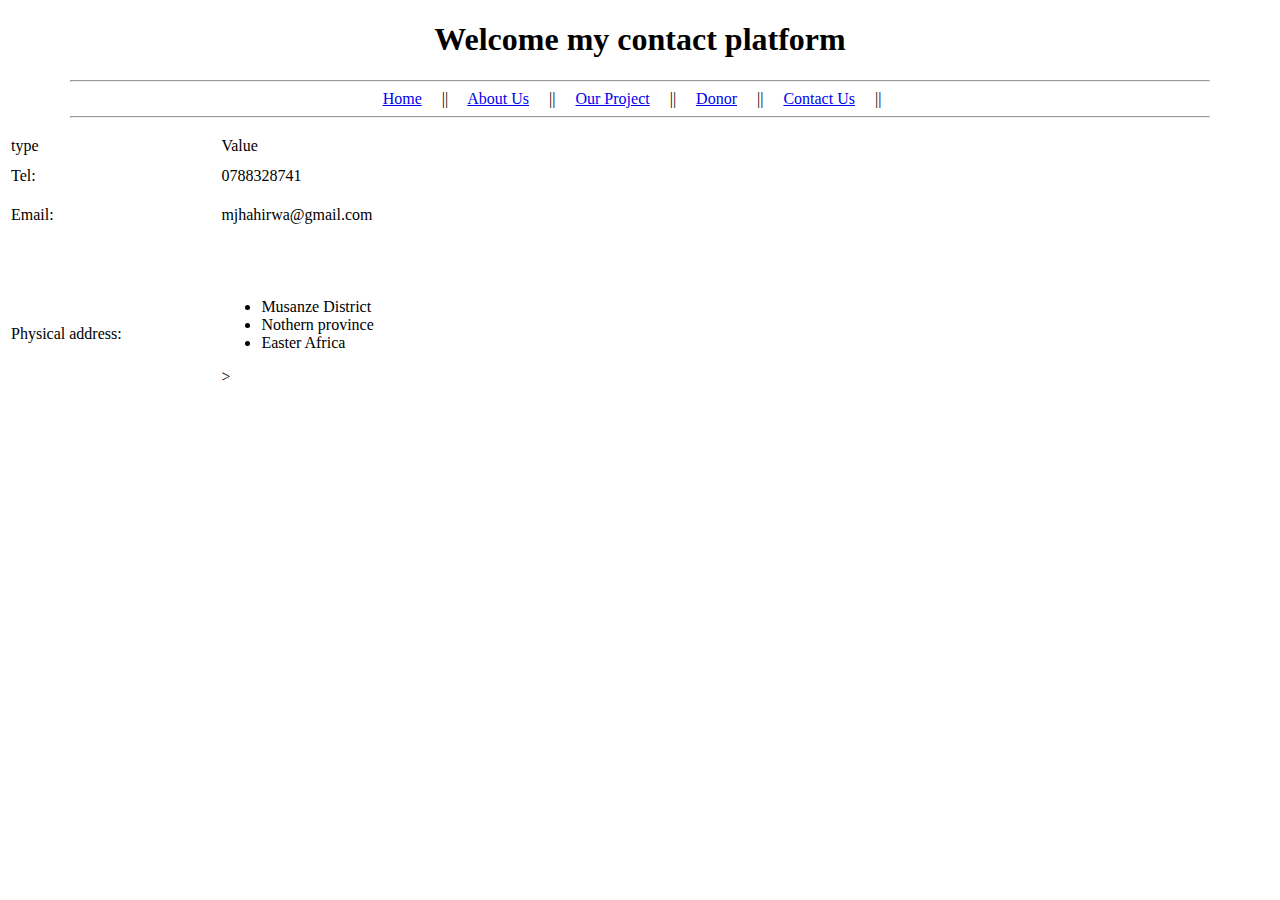
==== contact.html @ eea94bcb "addind new file of my contacts" ====
<!DOCTYPE html>
<html lang="en">
<head>
    <meta charset="UTF-8">
    <meta name="viewport" content="width=device-width, initial-scale=1.0">
    <title>Exercise</title>
</head>
<body>
    <h1 > <center> Welcome my contact platform</center></h1>
    <hr width="90%" border="3">
   <center> <a href="index.html"> Home</a> &nbsp; &nbsp; || &nbsp; &nbsp;
    <a href="about.html"> About Us</a> &nbsp; &nbsp; || &nbsp; &nbsp;
    <a href="project.html"> Our Project</a> &nbsp; &nbsp; || &nbsp; &nbsp;
    <a href="donor.html"> Donor</a> &nbsp; &nbsp; || &nbsp; &nbsp;
    <a href="contact.html"> Contact Us</a> &nbsp; &nbsp; || &nbsp; &nbsp;
</center><hr width="90%" border="3"> 
<p>
    <table width="500" height="300">
        <thead>
            <td> type</td>
            <td>Value</td>
        </thead>
        <tr>
            <td>Tel:</td>
            <td>0788328741
        </tr>
        <tr>
            <td>Email:</td>
            <td>mjhahirwa@gmail.com</td>
        </tr>
        <tr>
            <td>Physical address:</td>
            <td><ul>
                <li>Musanze District</li>
                <li>Nothern province</li>
                <li>Easter Africa</li>
            </ul>>

            </td>
        </tr>

    </table>
  </p>
</body>
</html>
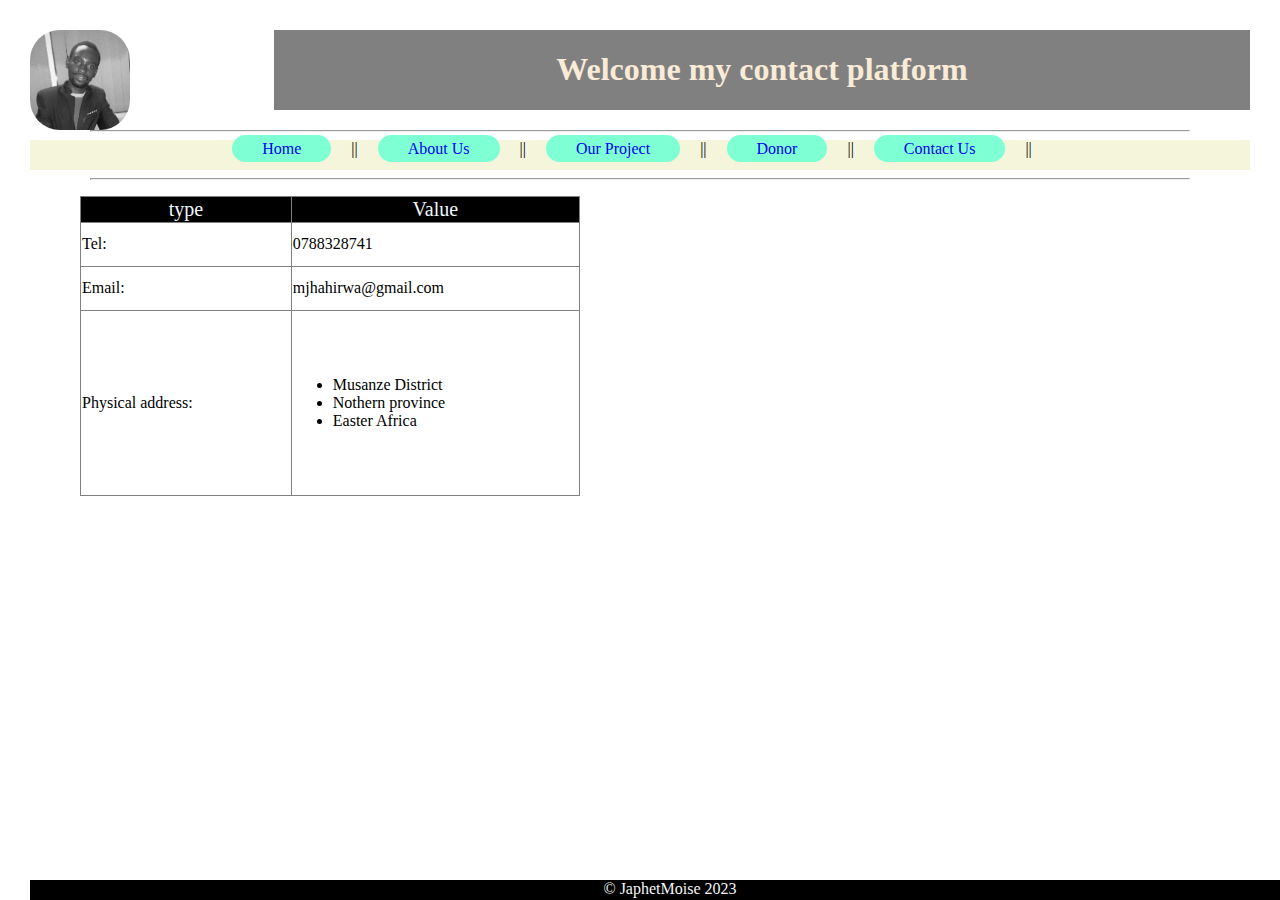
==== commit dc948a48: "Upload udated files for week2 final project" ====
--- a/contact.html
+++ b/contact.html
@@ -1,21 +1,25 @@
 <!DOCTYPE html>
 <html lang="en">
 <head>
+    <link rel="stylesheet" href="style.css">
+    <link rel="stylesheet" type="text/css" href="style.css">
     <meta charset="UTF-8">
     <meta name="viewport" content="width=device-width, initial-scale=1.0">
     <title>Exercise</title>
 </head>
 <body>
-    <h1 > <center> Welcome my contact platform</center></h1>
+    <div class="div-photo"><img src="moise.jpg" alt="" id="head-photo"></div>
+    <div id="header">
+    <h1 > <center> Welcome my contact platform</center></h1></div>
     <hr width="90%" border="3">
-   <center> <a href="index.html"> Home</a> &nbsp; &nbsp; || &nbsp; &nbsp;
+   <div id="menu"><center> <a href="index.html"> Home</a> &nbsp; &nbsp; || &nbsp; &nbsp;
     <a href="about.html"> About Us</a> &nbsp; &nbsp; || &nbsp; &nbsp;
     <a href="project.html"> Our Project</a> &nbsp; &nbsp; || &nbsp; &nbsp;
     <a href="donor.html"> Donor</a> &nbsp; &nbsp; || &nbsp; &nbsp;
     <a href="contact.html"> Contact Us</a> &nbsp; &nbsp; || &nbsp; &nbsp;
-</center><hr width="90%" border="3"> 
+</center></div><hr width="90%" border="3"> 
 <p>
-    <table width="500" height="300">
+    <table id="contact-table" width="500" height="300" border="1">
         <thead>
             <td> type</td>
             <td>Value</td>
@@ -30,16 +34,17 @@
         </tr>
         <tr>
             <td>Physical address:</td>
-            <td><ul>
-                <li>Musanze District</li>
-                <li>Nothern province</li>
-                <li>Easter Africa</li>
-            </ul>>
+               <td><ul>
+                    <li>Musanze District</li>
+                    <li>Nothern province</li>
+                    <li>Easter Africa</li>
+                </ul>
 
             </td>
         </tr>
 
     </table>
   </p>
+  <div id="foot">&copy; JaphetMoise 2023</div>
 </body>
 </html>--- a/style.css
+++ b/style.css
@@ -0,0 +1,94 @@
+#header{
+	width: 80%;
+	float: left;
+	background-color: gray;
+text-align: center;
+ color: antiquewhite;
+
+}
+.quote{
+	text-align: center;
+	background-color: gray;
+	color: antiquewhite;
+	border-radius: 20px;
+}
+body{
+	margin: 30px;
+}
+#menu{
+	background-color: beige;
+	height: 30px;
+}
+#menu a{
+background-color: aquamarine;
+padding: 5px 30px;
+border-radius: 20px;
+text-decoration: none;
+}
+#contact-table{
+	margin-left: 50px;
+}
+thead{
+	background-color: black;
+	color: aliceblue;
+	text-align: center;
+	font-size: 20px;
+}
+table ,tr,td{
+	border-collapse: collapse;
+
+}
+#menu a:hover{
+	background-color: rgb(4, 160, 126);
+}
+#foot{
+
+	position: fixed;
+	bottom: 0%;
+	background-color: black;
+	color: whitesmoke;
+	height: 20px;
+	width: 100%;
+	text-align: center;
+}
+#container{
+	width: 100%;
+	height: 500px;
+	padding: 20px;
+	display: flex;
+}
+#section1{
+	width: 20%;
+	height: 100%;
+	float: left;
+	border-right: 4px double grey;
+	background-color: aquamarine;
+	}
+#section2{
+	width: 75%;
+	height: 100%;
+	float: left;
+	border: 4px outset goldenrod;
+}
+#head-photo{
+	width: 100px;
+	width: 100px;
+	border-radius: 30px;
+}
+.div-photo{
+	float: left;
+	width: 20%;
+	}
+img {
+	float: left;
+	height: 100px;
+	width: 200px;
+
+}
+#twt{
+	padding-left: 50px;
+	scroll-behavior: auto;
+	height: 5%; 
+	width: 100px; 
+	display: flex;
+}--- a/style.css
+++ b/style.css
@@ -0,0 +1,94 @@
+#header{
+	width: 80%;
+	float: left;
+	background-color: gray;
+text-align: center;
+ color: antiquewhite;
+
+}
+.quote{
+	text-align: center;
+	background-color: gray;
+	color: antiquewhite;
+	border-radius: 20px;
+}
+body{
+	margin: 30px;
+}
+#menu{
+	background-color: beige;
+	height: 30px;
+}
+#menu a{
+background-color: aquamarine;
+padding: 5px 30px;
+border-radius: 20px;
+text-decoration: none;
+}
+#contact-table{
+	margin-left: 50px;
+}
+thead{
+	background-color: black;
+	color: aliceblue;
+	text-align: center;
+	font-size: 20px;
+}
+table ,tr,td{
+	border-collapse: collapse;
+
+}
+#menu a:hover{
+	background-color: rgb(4, 160, 126);
+}
+#foot{
+
+	position: fixed;
+	bottom: 0%;
+	background-color: black;
+	color: whitesmoke;
+	height: 20px;
+	width: 100%;
+	text-align: center;
+}
+#container{
+	width: 100%;
+	height: 500px;
+	padding: 20px;
+	display: flex;
+}
+#section1{
+	width: 20%;
+	height: 100%;
+	float: left;
+	border-right: 4px double grey;
+	background-color: aquamarine;
+	}
+#section2{
+	width: 75%;
+	height: 100%;
+	float: left;
+	border: 4px outset goldenrod;
+}
+#head-photo{
+	width: 100px;
+	width: 100px;
+	border-radius: 30px;
+}
+.div-photo{
+	float: left;
+	width: 20%;
+	}
+img {
+	float: left;
+	height: 100px;
+	width: 200px;
+
+}
+#twt{
+	padding-left: 50px;
+	scroll-behavior: auto;
+	height: 5%; 
+	width: 100px; 
+	display: flex;
+}